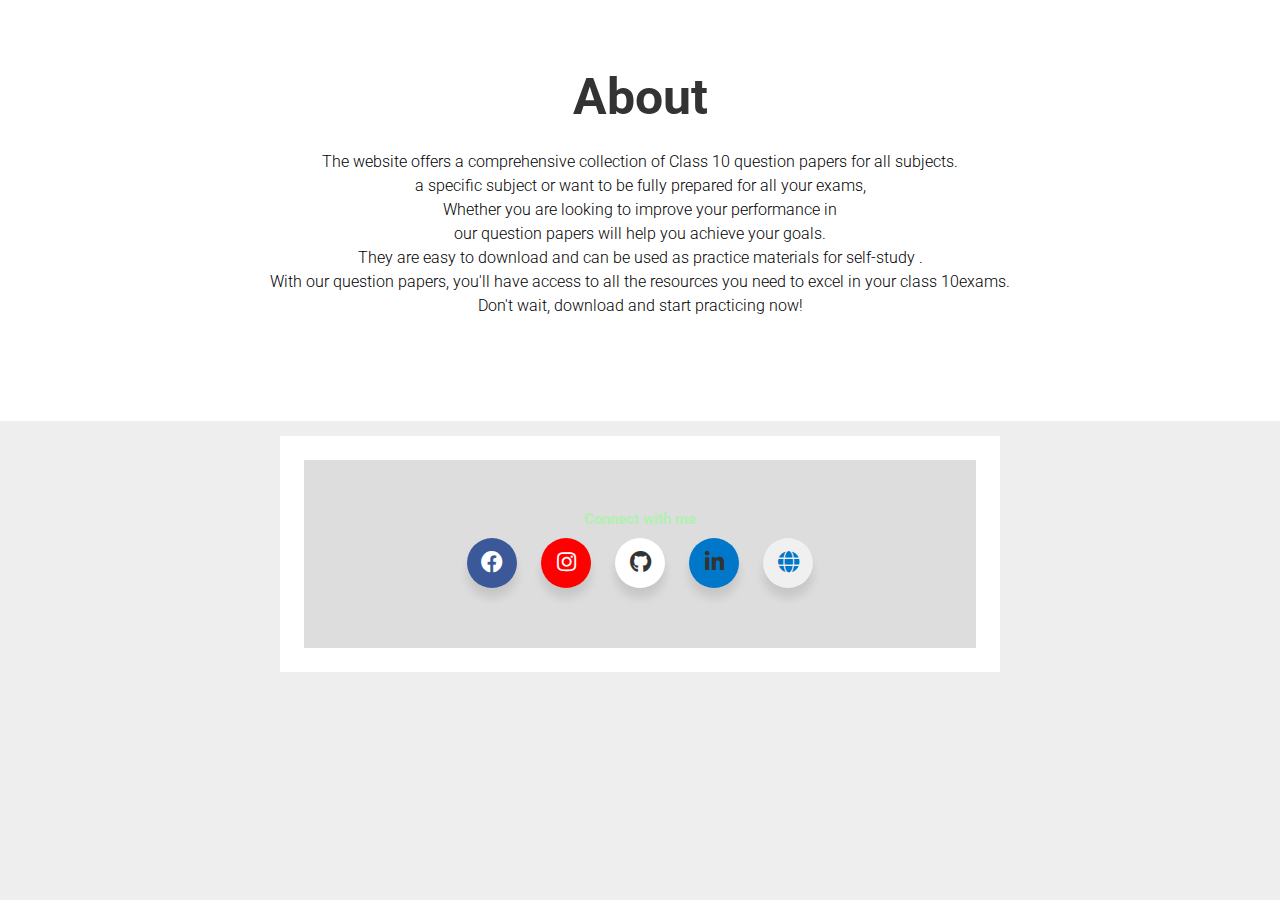
==== about.html @ 6b221e47 "Add files via upload" ====
<!DOCTYPE html>
<html lang="en">
  <head>
    <meta charset="utf-8">
    <meta name="viewport" content="width=device-width, initial-scale=1">
    <title>About me</title>
    <!-- Font Awesome 5 CSS -->
    <link rel='stylesheet' href='https://cdnjs.cloudflare.com/ajax/libs/font-awesome/5.15.1/css/all.min.css'>
    <!-- Social Buttons CSS -->
    <link rel="stylesheet" href="css/style1.css">
	<!-- Demo CSS -->
	<link rel="stylesheet" href="css/demo.css">
  
  </head>
  <body>
 <header class="intro">
 <h1 style="font-size: 50px;">About</h1>
 <p>The website offers a comprehensive collection of Class 10 question papers for all subjects.  </p>
 <p>a specific subject or want to be fully prepared for all your exams, </p>
 <p>Whether you are looking to improve your performance in   </p>
 <p>our question papers will help you achieve your goals.</p>
<p>They are easy to download and can be used as practice materials for self-study .</p>
 <p>With our question papers, you'll have access to all the resources you need to excel in your class 10exams.</p>
 <p>Don't wait, download and start practicing now!</p>
 <br>
 
 <div class="action">
 <!-- <a href="index.html" title="Back to Home page" class="btn back">Back to Home page</a> -->

 </div>
 
 </header>
  
 <main>
<!-- Social Media Buttons HTML -->
<div class="wrapper">
  <h4 style="color:rgba(152, 251, 152, 0.623);">Connect with me</h4>
  <a href="https://www.facebook.com/profile.php?id=100068052742091" class="icon facebook">
    <div class="tooltip">Facebook</div>
    <span><i class="fab fa-facebook-f"></i></span>
  </a>
 
  <a href="https://instagram.com/bikash_bor_ah?igshid=YmMyMTA2M2Y=" class="icon instagram">
    <div class="tooltip">Instagram</div>
    <span><i class="fab fa-instagram"></i></span>
  </a>
  <a href="#" class="icon github">
    <div class="tooltip">Github</div>
    <span><i class="fab fa-github"></i></span>
  </a>
 
  <a href="https://www.linkedin.com/in/bikash-borah-36137724a" class="icon linkdin-in">
    <div class="tooltip">LinkedIn</div>
    <span><i class="fab fa-linkedin-in"></i></span>
  </a>
  <a href="#" class="icon website">
    <div class="tooltip">Website</div>
    <span><i class="fas fa-globe"></i></span>
  </a>


</div>
<!-- End Social Media Buttons HTML -->
 </main>
 
  <!-- <footer   class="credit">@no copyright here<a title="Awesome web design code & scripts" href="https://www.codehim.com?source=demo-page" target="_blank">.</a></footer> -->

  </body>
</html>
---- css/style1.css ----
/*
    Auther: Abdelrhman Said
*/

@import url("https://fonts.googleapis.com/css2?family=Poppins&display=swap");

* {
  margin: 0;
  padding: 0;
  box-sizing: border-box;
  
}

*:focus,
*:active {
  outline: none !important;
  -webkit-tap-highlight-color: transparent;
}

.wrapper{
    background: #ddd;
    padding: 50px;
    text-align: center;
}

.wrapper .icon{
  position: relative;
  background-color: #ffffff;
  border-radius: 50%;
  margin: 10px;
  width: 50px;
  height: 50px;
  line-height: 50px;
  font-size: 22px;
  display: inline-block;
  align-items: center;
  box-shadow: 0 10px 10px rgba(0, 0, 0, 0.1);
  cursor: pointer;
  transition: all 0.2s cubic-bezier(0.68, -0.55, 0.265, 1.55);
  color: #333;
  text-decoration: none;
}

.wrapper .tooltip {
  position: absolute;
  top: 0;
  line-height: 1.5;
  font-size: 14px;
  background-color: #ffffff;
  color: #ffffff;
  padding: 5px 8px;
  border-radius: 5px;
  box-shadow: 0 10px 10px rgba(0, 0, 0, 0.1);
  opacity: 0;
  pointer-events: none;
  transition: all 0.3s cubic-bezier(0.68, -0.55, 0.265, 1.55);
}
.icon.facebook{
  background-color: #3b5999;
  color: #ffffff;
}
.icon.instagram{
  background-color: red;
  color: #ffffff;
}

.icon.linkdin-in {
  background-color: #0077c9;
}
.icon.linkedin-in span {
  color: #fff;
}
.icon.website {
  background-color: #f0f0f0;
}
.icon.website span {
  color: #0077c9;
}


.wrapper .tooltip::before {
  position: absolute;
  content: "";
  height: 8px;
  width: 8px;
  background-color: #ffffff;
  bottom: -3px;
  left: 50%;
  transform: translate(-50%) rotate(45deg);
  transition: all 0.3s cubic-bezier(0.68, -0.55, 0.265, 1.55);
}

.wrapper .icon:hover .tooltip {
  top: -45px;
  opacity: 1;
  visibility: visible;
  pointer-events: auto;
}

.wrapper .icon:hover span,
.wrapper .icon:hover .tooltip {
  text-shadow: 0px -1px 0px rgba(0, 0, 0, 0.1);
}

.wrapper .facebook:hover,
.wrapper .facebook:hover .tooltip,
.wrapper .facebook:hover .tooltip::before {
  background-color: #3b5999;
  color: #ffffff;
}



.wrapper .instagram:hover,
.wrapper .instagram:hover .tooltip,
.wrapper .instagram:hover .tooltip::before {
  background-color: red;
  color: #ffffff;
}

.wrapper .github:hover,
.wrapper .github:hover .tooltip,
.wrapper .github:hover .tooltip::before {
  background-color: #333333;
  color: #ffffff;
}
.wrapper .website:hover,
.wrapper .website:hover .tooltip,
.wrapper .website:hover .tooltip::before {
  background-color:blue;
  color: #ffffff;
}
.wrapper .linkdin-in:hover,
.wrapper .linkdin-in:hover .tooltip,
.wrapper .linkdin-in:hover .tooltip::before {
  background-color: #0077c9;
  
  color: #ffffff;
}
---- css/demo.css ----
@import url('https://fonts.googleapis.com/css?family=Roboto&display=swap');
@import url('https://stackpath.bootstrapcdn.com/font-awesome/4.7.0/css/font-awesome.min.css');
*{ margin: 0; padding: 0;}
body{
  font-family: 'Roboto', sans-serif;
  font-style: normal;
  font-weight: 300;
  /* font-smoothing: antialiased; */
-webkit-font-smoothing: antialiased;
-moz-osx-font-smoothing: grayscale;
  font-size: 15px;
  background: #eee;
}
.intro{
   background: #fff;
   padding: 60px 30px;
   color: #333;
   margin-bottom: 15px;
   line-height: 1.5;
   text-align: center;
}
.intro h1 {
   font-size: 18pt;
   padding-bottom: 15px;

}
.intro p{
   font-size: 16px;
   color:black;
}

.action{
   text-align: center;
   display: block;
   margin-top: 20px;
}

a.btn {
  text-decoration: none;
  color: #666;
   border: 2px solid #666;
   padding: 10px 15px;
   display: inline-block;
   margin-left: 5px;
}
a.btn:hover{
   background: #666;
   color: #fff;
    transition: .3s;
-webkit-transition: .3s;
}
.btn:before{
  font-family: FontAwesome;
  font-weight: normal;
  margin-right: 10px;
}
.d-github:before{content: "\f09b"}
.down:before{content: "\f019"}
.back:before{content:"\f112"}
.credit{
    background: #fff;
    padding: 12px;
    font-size: 9pt;
    text-align: center;
    color: #333;
    margin-top: 40px;

}
.credit span:before{
   font-family: FontAwesome;
   color: #e41b17;
   content: "\f004";


}
.credit a{
   color: #333;
   text-decoration: none;
}
.credit a:hover{
   color: #1DBF73; 
}
.credit a:hover:after{
    font-family: FontAwesome;
    content: "\f08e";
    font-size: 9pt;
    position: absolute;
    margin: 3px;
}
main{
  background: #fff;
  padding: 20px;
  
}

article li{
   color: #444;
   font-size: 15px;
   margin-left: 33px;
   line-height: 1.5;
   padding: 5px;
}
article h1,
article h2,
article h3,
article h4,
article p{
   padding: 14px;
   color: #333;
}
article p{
   font-size: 15px;
    line-height: 1.5;
}
 
@media only screen and (min-width: 720px){
    main{
      max-width: 720px;
      margin-left: auto;
      margin-right: auto; 
      padding: 24px;
    }


}

.set-overlayer,
.set-glass,
.set-sticky {
	cursor: pointer;
	height: 45px;
	line-height: 45px;
	padding: 0 15px;
	color: #333;
	font-size: 16px;
}
.set-overlayer:after,
.set-glass:after,
.to-active:after,
.set-sticky:after {
	font-family: FontAwesome;
	font-size: 18pt;
	position: relative;
	float: right;
}
.set-overlayer:after,
.set-glass:after,
.set-sticky:after {
	content: "\f204";
	transition: .6s;
}

.to-active:after {
	content: "\f205";
	color: #008080;
	transition: .6s;
}
.set-overlayer,
.set-glass,
.set-sticky,
.source,
.theme-tray {
	margin: 10px;
	background: #f2f2f2;
	border-radius: 5px;
	border: 2px solid #f1f1f1;
	box-sizing: border-box;
}
/* Syntax Highlighter*/

pre.prettyprint {
	padding: 15px !important;
   margin: 10px;
	border: 0 !important;
  background: #f2f2f2;
  overflow: auto;
}

.source {
	white-space: pre;
	overflow: auto;
	max-height: 400px;
}
code{
    border:1px solid #ddd;
    padding: 2px;
    border-radius: 2px;
}
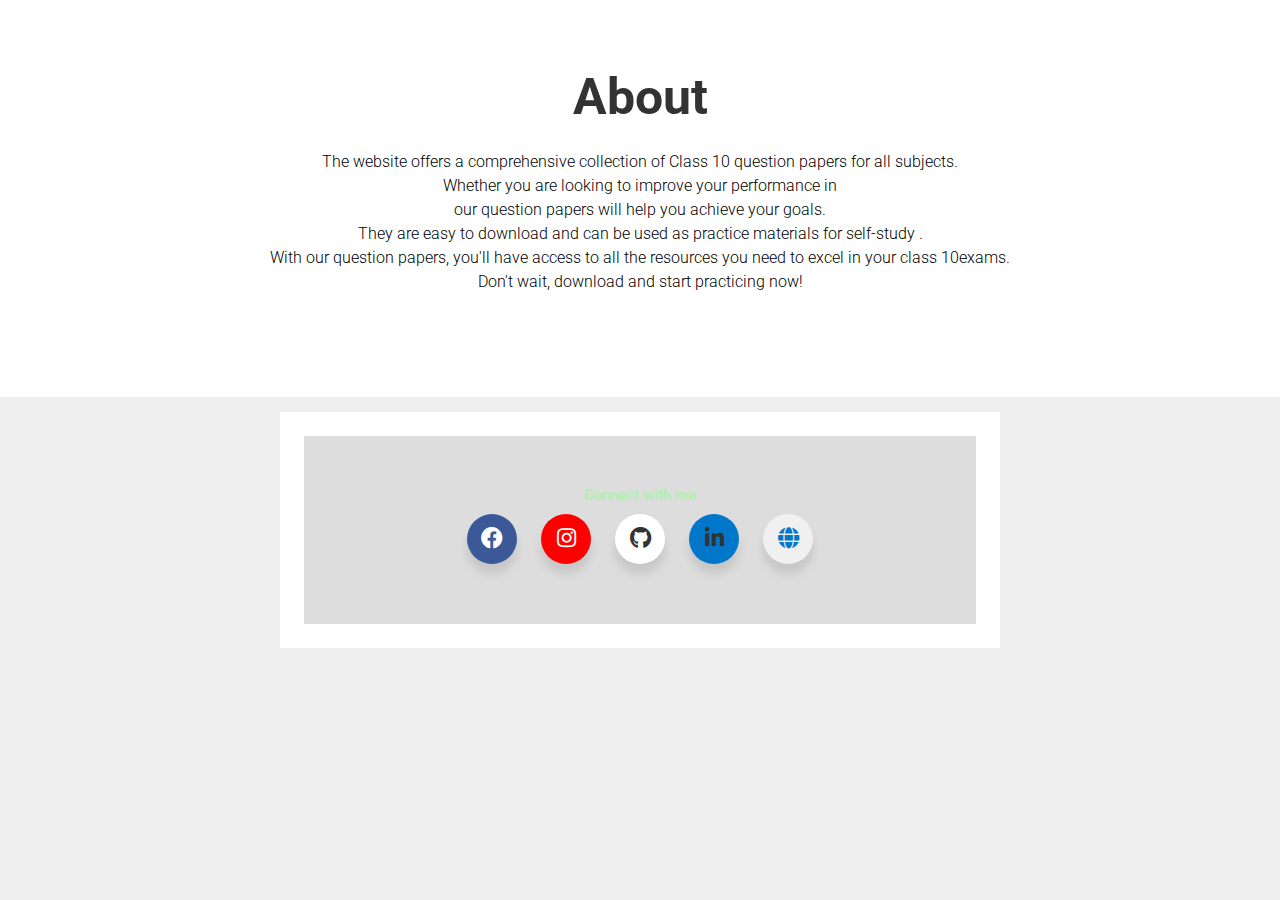
==== commit f543c0db: "Update about.html" ====
--- a/about.html
+++ b/about.html
@@ -16,7 +16,6 @@
  <header class="intro">
  <h1 style="font-size: 50px;">About</h1>
  <p>The website offers a comprehensive collection of Class 10 question papers for all subjects.  </p>
- <p>a specific subject or want to be fully prepared for all your exams, </p>
  <p>Whether you are looking to improve your performance in   </p>
  <p>our question papers will help you achieve your goals.</p>
 <p>They are easy to download and can be used as practice materials for self-study .</p>
@@ -66,4 +65,4 @@
   <!-- <footer   class="credit">@no copyright here<a title="Awesome web design code & scripts" href="https://www.codehim.com?source=demo-page" target="_blank">.</a></footer> -->
 
   </body>
-</html>+</html>
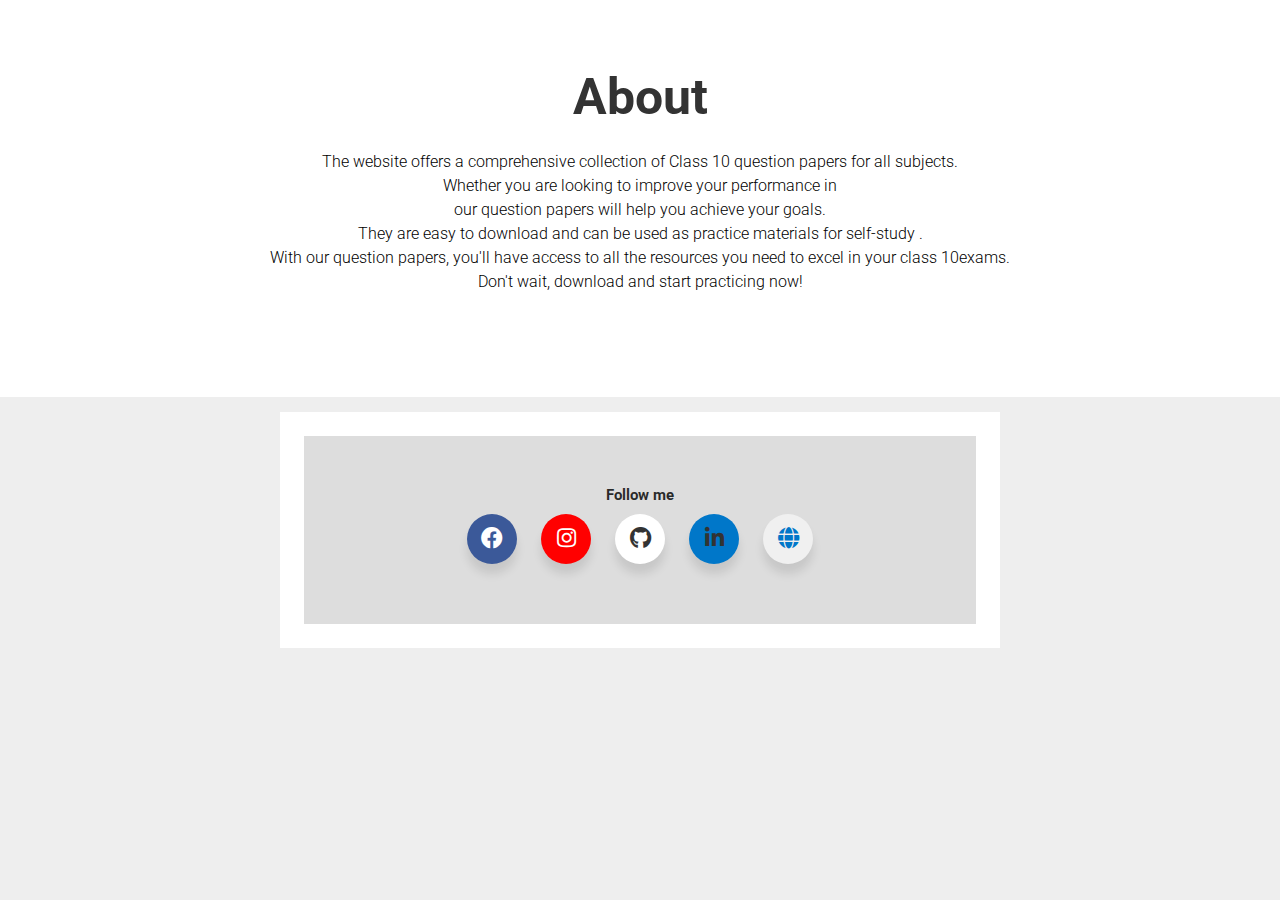
==== commit b656a915: "Update about.html" ====
--- a/about.html
+++ b/about.html
@@ -33,7 +33,7 @@
  <main>
 <!-- Social Media Buttons HTML -->
 <div class="wrapper">
-  <h4 style="color:rgba(152, 251, 152, 0.623);">Connect with me</h4>
+  <h4 style="color:#000000d1;">Follow me</h4>
   <a href="https://www.facebook.com/profile.php?id=100068052742091" class="icon facebook">
     <div class="tooltip">Facebook</div>
     <span><i class="fab fa-facebook-f"></i></span>
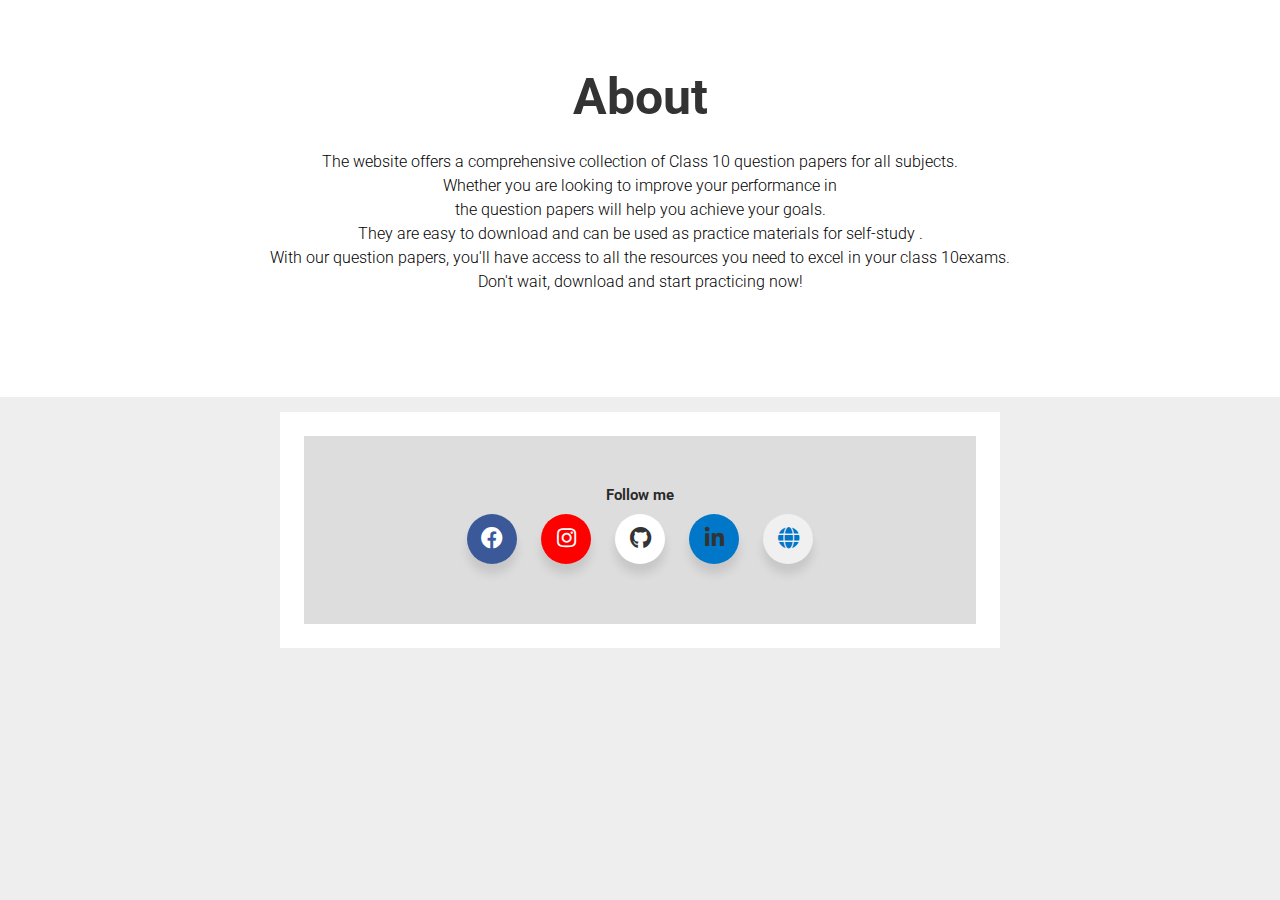
==== commit 0fcdfc06: "Update about.html" ====
--- a/about.html
+++ b/about.html
@@ -17,7 +17,7 @@
  <h1 style="font-size: 50px;">About</h1>
  <p>The website offers a comprehensive collection of Class 10 question papers for all subjects.  </p>
  <p>Whether you are looking to improve your performance in   </p>
- <p>our question papers will help you achieve your goals.</p>
+ <p> the question papers will help you achieve your goals.</p>
 <p>They are easy to download and can be used as practice materials for self-study .</p>
  <p>With our question papers, you'll have access to all the resources you need to excel in your class 10exams.</p>
  <p>Don't wait, download and start practicing now!</p>
